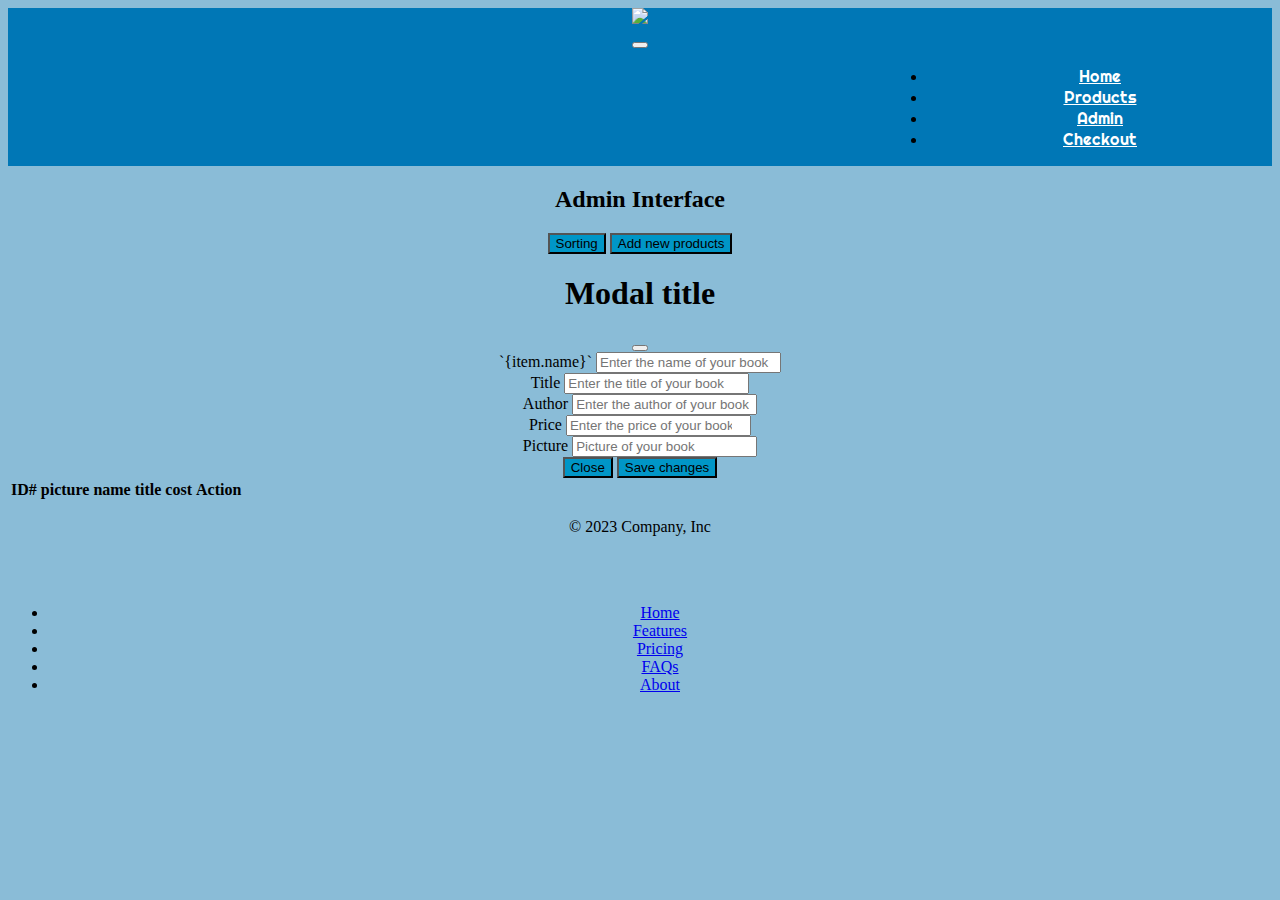
==== admin.html @ d4867d63 "updates" ====
<!DOCTYPE html>
<html lang="en">
  <head>
    <meta charset="UTF-8" />
    <meta http-equiv="X-UA-Compatible" content="IE=edge" />
    <meta
      name="viewport"
      content="width=device-width, initial-scale=1.0, maximum-scale=1.0, user-scalable=no"
    />
    <link
      href="https://cdn.jsdelivr.net/npm/bootstrap@5.2.3/dist/css/bootstrap.min.css"
      rel="stylesheet"
      integrity="sha384-rbsA2VBKQhggwzxH7pPCaAqO46MgnOM80zW1RWuH61DGLwZJEdK2Kadq2F9CUG65"
      crossorigin="anonymous"
    />
    <link rel="stylesheet" href="./css/admin.css" />
    <title>Admin</title>
  </head>
  <body class="overflow-x-hidden"> 
    <nav class="navbar navbar-expand-lg navbar-light">
      <img src="https://i.postimg.cc/tgh5qB3q/Screenshot-2023-06-12-154445-removebg-preview.png " id="pic" class="navbar-brand" href="#" style="color:white"></img> <br>
      <button class="navbar-toggler" type="button" data-toggle="collapse" data-target="#navbarNavDropdown" aria-controls="navbarNavDropdown" aria-expanded="false" aria-label="Toggle navigation">
        <span class="navbar-toggler-icon"></span>
      </button>
      <div class="collapse navbar-collapse" id="navbarNavDropdown">
        <ul class="navbar-nav ms-auto">
          <li class="nav-item active">
            <a class="nav-link" href="./index.html"  style="color:white;" >Home <span class="sr-only"></span></a>
          </li>
          <li class="nav-item">
            <a class="nav-link" href="./products.html"  style="color:white">Products</a>
          </li>
          <li class="nav-item">
            <a class="nav-link" href="./admin.html"  style="color:white">Admin </a>
          </li>
          <li class="nav-item">
            <a class="nav-link" href="./checkout.html"  style="color:white">Checkout</a>
          </li>

        </ul>
      </div>
    </nav>
    <main>
      <h2 class="display-2" style="color: black; text-align: center;">Admin Interface</h2>
      <div class="container-fluid">
        <div
          class="row d-flex justify-content-between flex-md-row flex-column gap-2"
        >
          <button class="btn btn-light" id="sorting">Sorting</button>

          <!-- Button trigger modal -->
 <button type="button" class="btn btn-light" id="add" data-bs-toggle="modal" data-bs-target="#exampleModal"> Add new products</button>
     <!-- Modal -->
  <div class="modal fade" id="exampleModal" tabindex="-1" aria-labelledby="exampleModalLabel" aria-hidden="true">
    <div class="modal-dialog">
      <div class="modal-content">
        <div class="modal-header">
          <h1 class="modal-title fs-5" id="exampleModalLabel">Modal title</h1>
          <button type="button" class="btn-close" data-bs-dismiss="modal" aria-label="Close"></button>
        </div>
        <div class="modal-body">
            <div class="mb-3">
                <label for="exampleFormControlInput1" class="form-label">`{item.name}`</label>
                <input type="nameBook" class="form-control" id="name" placeholder="Enter the name of your book">
              </div>
              <div class="mb-3">
                <label for="exampleFormControlInput1" class="form-label">Title</label>
                <input type="title" class="form-control" id="title" placeholder="Enter the title of your book">
              </div>
             
            <div class="mb-3">
                <label for="exampleFormControlInput1" class="form-label">Author</label>
                <input type="author" class="form-control" id="author" placeholder="Enter the author of your book">
              </div>
            <div class="mb-3">
                <label for="exampleFormControlInput1" class="form-label">Price</label>
                <input type="number" class="form-control" id="price" placeholder="Enter the price of your book">
              </div>
              <div class="mb-3">
                <label for="exampleFormControlInput1" class="form-label">Picture</label>
                <input type="picture" class="form-control" id="picture" placeholder="Picture of your book">
              </div>
        </div>
        <div class="modal-footer">
          <button type="button" class="btn btn-secondary" data-bs-dismiss="modal" id="close">Close</button>
          <button type="button" class="btn btn-primary" id="addbook"> Save changes</button>
        </div>
      </div>
    </div>
  </div> 
        </div>
        <div class="row overflow-auto">
            <table class="table table-responsive table-bordered border-black">
                <thead>
                  <tr>
                    <th scope="col">ID#</th>
                    <th scope="col">picture</th>
                    <th scope="col">name</th>
                    <th scope="col">title</th>
                    <th scope="col">cost</th>
                    <th scope="col">Action</th>

                  </tr>
                </thead>
                <tbody id="adminInput">
                </tbody>
              </table>
      
            <tbody id="admin"></tbody>
        </div>
      </div>
    </main>
    <div class="container">
      <footer class="d-flex flex-wrap justify-content-between align-items-center py-3 my-4 border-top">
        <p class="col-md-4 mb-0 text-body-secondary">&copy; 2023 Company, Inc</p>
    
        <a href="/" class="col-md-4 d-flex align-items-center justify-content-center mb-3 mb-md-0 me-md-auto link-body-emphasis text-decoration-none">
          <svg class="bi me-2" width="40" height="32"><use xlink:href="#bootstrap"/></svg>
        </a>
    
        <ul class="nav col-md-4 justify-content-end">
          <li class="nav-item"><a href="#" class="nav-link px-2 text-body-secondary">Home</a></li>
          <li class="nav-item"><a href="#" class="nav-link px-2 text-body-secondary">Features</a></li>
          <li class="nav-item"><a href="#" class="nav-link px-2 text-body-secondary">Pricing</a></li>
          <li class="nav-item"><a href="#" class="nav-link px-2 text-body-secondary">FAQs</a></li>
          <li class="nav-item"><a href="#" class="nav-link px-2 text-body-secondary">About</a></li>
        </ul>
      </footer>
    </div>
    <script
      src="https://cdn.jsdelivr.net/npm/bootstrap@5.2.3/dist/js/bootstrap.bundle.min.js"
      integrity="sha384-kenU1KFdBIe4zVF0s0G1M5b4hcpxyD9F7jL+jjXkk+Q2h455rYXK/7HAuoJl+0I4"
      crossorigin="anonymous"
    ></script>
    <script src="./script/admin.js"></script>
  </body>
</html>
---- css/admin.css ----
@import url('https://fonts.googleapis.com/css2?family=Righteous&display=swap');
@import url("https://cdn.jsdelivr.net/npm/bootstrap-icons@1.10.5/font/bootstrap-icons.css");

.navbar{
  background-color: #8abcd7; 
  font-family: 'Righteous', cursive;
      
}
.sticky-top{
    background-color: #0077b6;
}
.collapse{
    margin-left: 55rem;
}

::-webkit-scrollbar{
    display: none;
}

body{
    display: grid;
    grid-template-columns: 1fr;
    text-align: center;
}

.row > button {
    width: fit-content;
}

#sorting{
    background-color: #0096c7;
}
#add{
    background-color: #0096c7;
}
#addProducts{
    background-color: #0096c7;
}
#addbook{
    background-color: #0096c7;
}

#close{
    background-color: #0096c7;
}

body{
    background: url("") center no-repeat;
    background-color: #8abcd7;
    background-size: cover;
    background-position-y: 9%;
  }

  #pic{
    width: 10rem;
  }

  .navbar{
    width: 100%;
    /* height: 10%; */
    background-color:#0077b6;
  }
  

.footer{
    background-color:#0077b6;
}
.amount-due {
    background-color: var(--alternativeColor);
}

@media (width <= 700px) {
    body{
        overflow-x: hidden;
    }
    .card {
        width: 15rem;
    }
    ul {
        flex-flow: row wrap;
        gap: 1rem;
        justify-content: flex-start!important;
    }
    form {
        display: flex;
        flex-flow: column wrap;
    }
    form>* {
        width: 100%!important;
        margin-left: 0!important;
    }
    .row >* {
        padding: 0;
    }
    /* row > form*/
    .row > form {
        width: fit-content;
    }
    .row > button {
        margin: 0 auto!important;
    }
    .row > table {
        overflow-x: scroll;
    }
    table, table h4{
        font-size: 12px;
    }
}
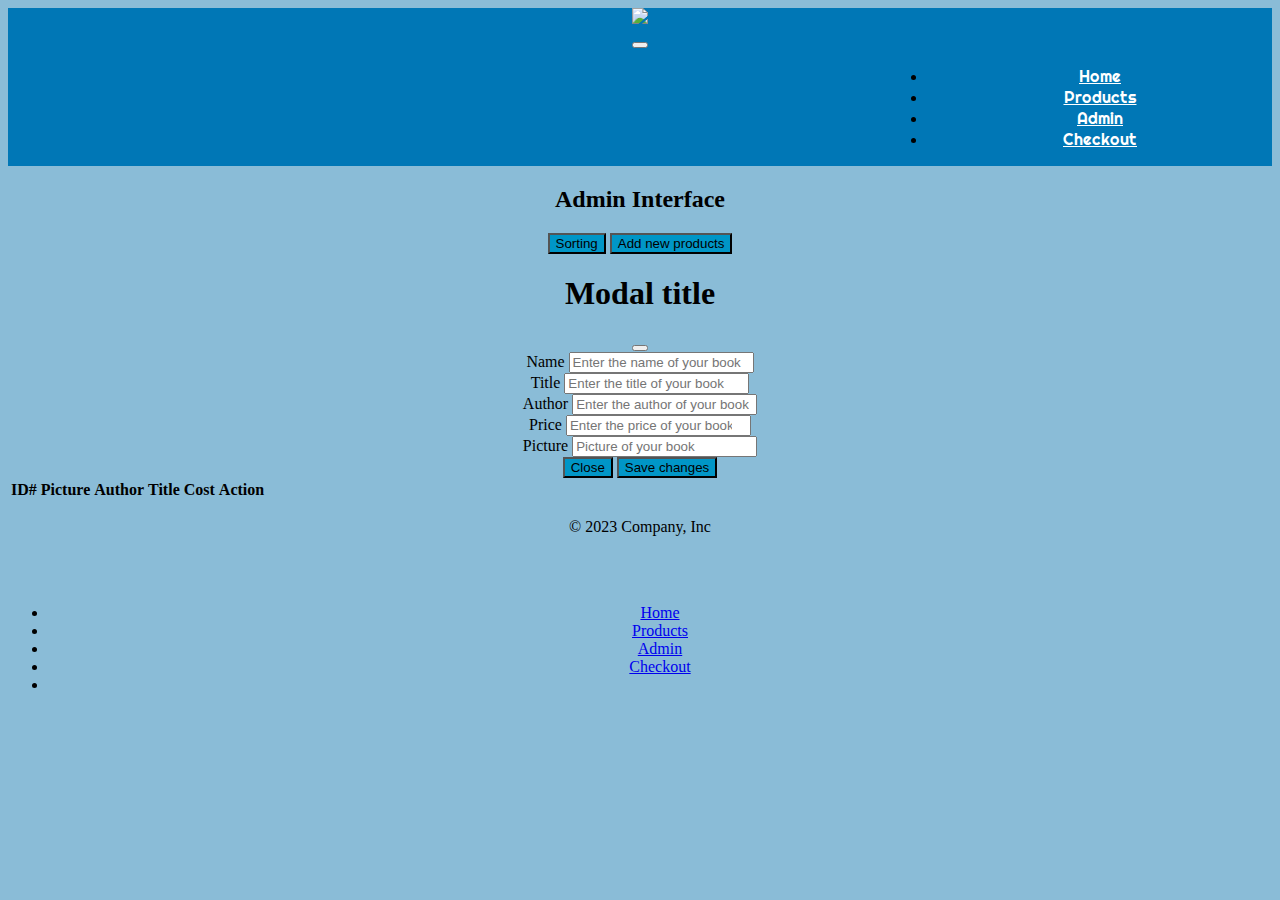
==== commit 1ef88905: "ok" ====
--- a/admin.html
+++ b/admin.html
@@ -18,7 +18,7 @@
   </head>
   <body class="overflow-x-hidden"> 
     <nav class="navbar navbar-expand-lg navbar-light">
-      <img src="https://i.postimg.cc/tgh5qB3q/Screenshot-2023-06-12-154445-removebg-preview.png " id="pic" class="navbar-brand" href="#" style="color:white"></img> <br>
+      <a href="./index.html"><img src="https://i.postimg.cc/tgh5qB3q/Screenshot-2023-06-12-154445-removebg-preview.png " id="pic" class="navbar-brand" href="#" style="color:white"></img> <br> </a>
       <button class="navbar-toggler" type="button" data-toggle="collapse" data-target="#navbarNavDropdown" aria-controls="navbarNavDropdown" aria-expanded="false" aria-label="Toggle navigation">
         <span class="navbar-toggler-icon"></span>
       </button>
@@ -60,7 +60,7 @@
         </div>
         <div class="modal-body">
             <div class="mb-3">
-                <label for="exampleFormControlInput1" class="form-label">`{item.name}`</label>
+                <label for="exampleFormControlInput1" class="form-label">Name</label>
                 <input type="nameBook" class="form-control" id="name" placeholder="Enter the name of your book">
               </div>
               <div class="mb-3">
@@ -94,10 +94,10 @@
                 <thead>
                   <tr>
                     <th scope="col">ID#</th>
-                    <th scope="col">picture</th>
-                    <th scope="col">name</th>
-                    <th scope="col">title</th>
-                    <th scope="col">cost</th>
+                    <th scope="col">Picture</th>
+                    <th scope="col">Author</th>
+                    <th scope="col">Title</th>
+                    <th scope="col">Cost</th>
                     <th scope="col">Action</th>
 
                   </tr>
@@ -119,11 +119,11 @@
         </a>
     
         <ul class="nav col-md-4 justify-content-end">
-          <li class="nav-item"><a href="#" class="nav-link px-2 text-body-secondary">Home</a></li>
-          <li class="nav-item"><a href="#" class="nav-link px-2 text-body-secondary">Features</a></li>
-          <li class="nav-item"><a href="#" class="nav-link px-2 text-body-secondary">Pricing</a></li>
-          <li class="nav-item"><a href="#" class="nav-link px-2 text-body-secondary">FAQs</a></li>
-          <li class="nav-item"><a href="#" class="nav-link px-2 text-body-secondary">About</a></li>
+          <li class="nav-item"><a href="./index.html" class="nav-link px-2 text-body-secondary">Home</a></li>
+          <li class="nav-item"><a href="./products.html" class="nav-link px-2 text-body-secondary">Products</a></li>
+          <li class="nav-item"><a href="./admin.html" class="nav-link px-2 text-body-secondary">Admin</a></li>
+          <li class="nav-item"><a href="./checkout.html" class="nav-link px-2 text-body-secondary">Checkout</a></li>
+          <li class="nav-item"><a href="#" class="nav-link px-2 text-body-secondary">     </a></li>
         </ul>
       </footer>
     </div>
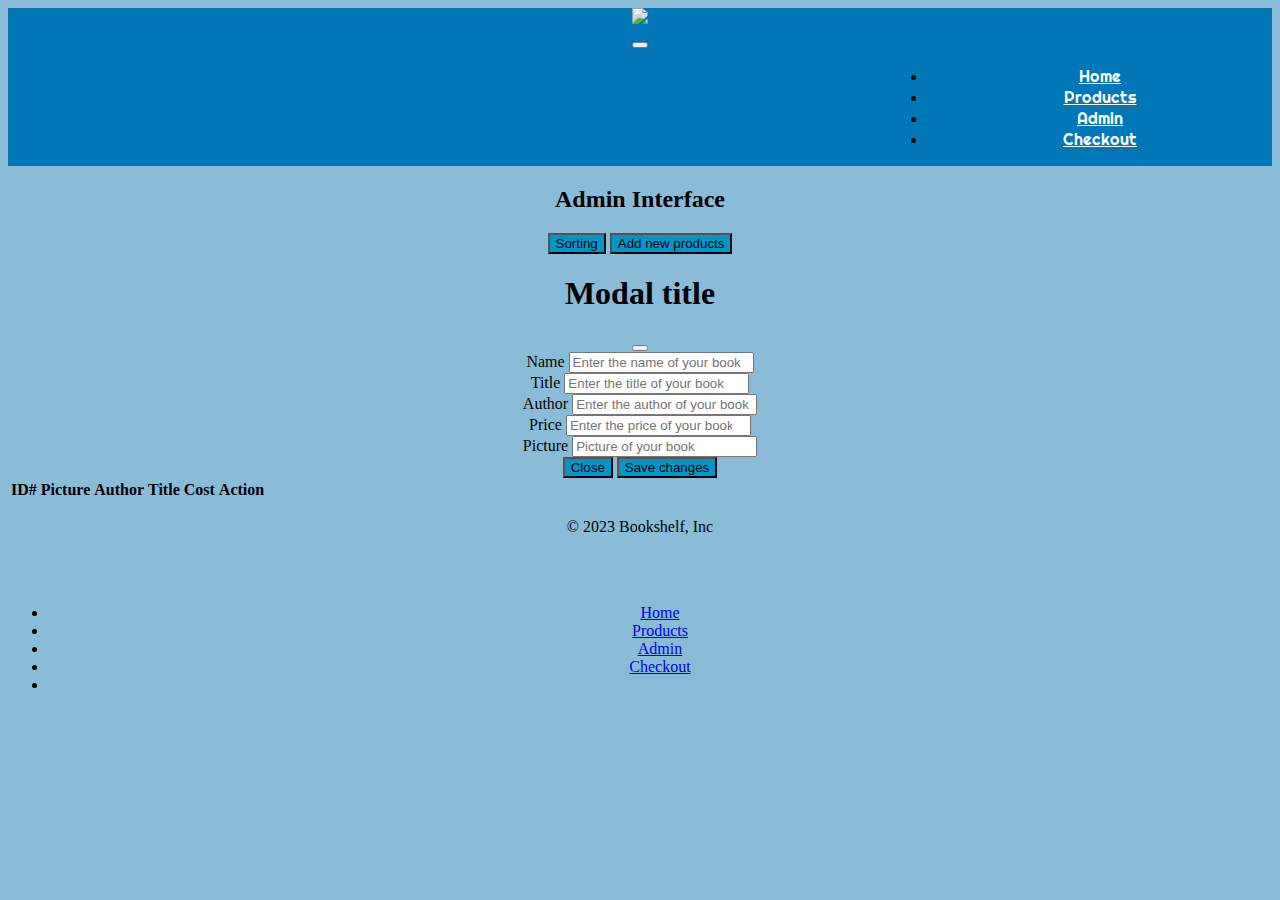
==== commit 45c9a31a: "updatesss" ====
--- a/admin.html
+++ b/admin.html
@@ -112,7 +112,7 @@
     </main>
     <div class="container">
       <footer class="d-flex flex-wrap justify-content-between align-items-center py-3 my-4 border-top">
-        <p class="col-md-4 mb-0 text-body-secondary">&copy; 2023 Company, Inc</p>
+        <p class="col-md-4 mb-0 text-body-secondary">&copy; 2023 Bookshelf, Inc</p>
     
         <a href="/" class="col-md-4 d-flex align-items-center justify-content-center mb-3 mb-md-0 me-md-auto link-body-emphasis text-decoration-none">
           <svg class="bi me-2" width="40" height="32"><use xlink:href="#bootstrap"/></svg>
@@ -123,7 +123,7 @@
           <li class="nav-item"><a href="./products.html" class="nav-link px-2 text-body-secondary">Products</a></li>
           <li class="nav-item"><a href="./admin.html" class="nav-link px-2 text-body-secondary">Admin</a></li>
           <li class="nav-item"><a href="./checkout.html" class="nav-link px-2 text-body-secondary">Checkout</a></li>
-          <li class="nav-item"><a href="#" class="nav-link px-2 text-body-secondary">     </a></li>
+          <li class="nav-item"><a href="#" class="nav-link px-2 text-body-secondary"></a></li>
         </ul>
       </footer>
     </div>
